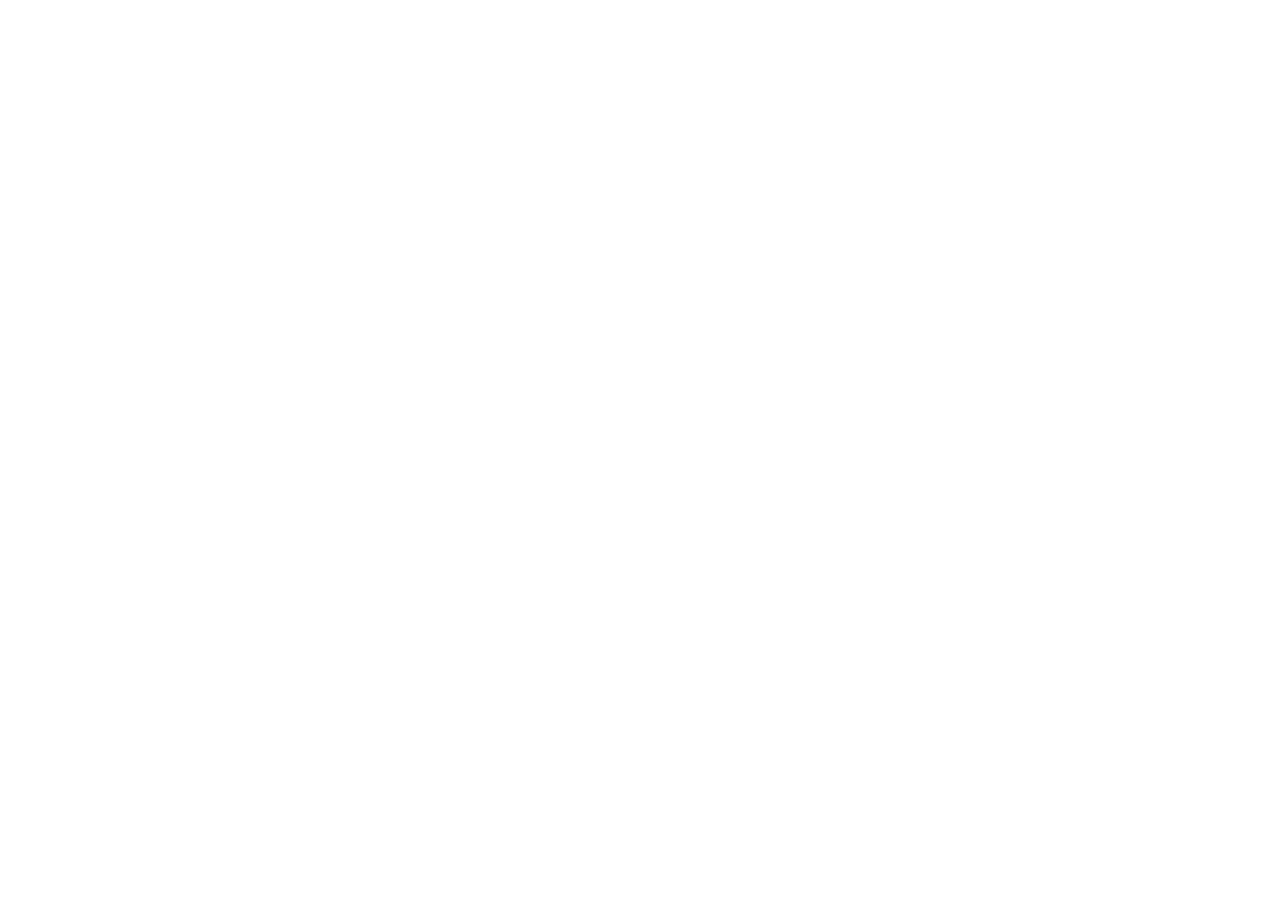
==== Assignment-3/index.html @ fb4c0ca7 "Assignment start" ====
<!DOCTYPE html>
<html lang="en">
    <head>
        <meta charset="utf-8">
        <meta name="viewport" content="width=device-width, initial-scale=1">
        <title></title>
        <link rel="stylesheet" href="css/style.css">
    </head>
    <body>
        
    </body>
</html>
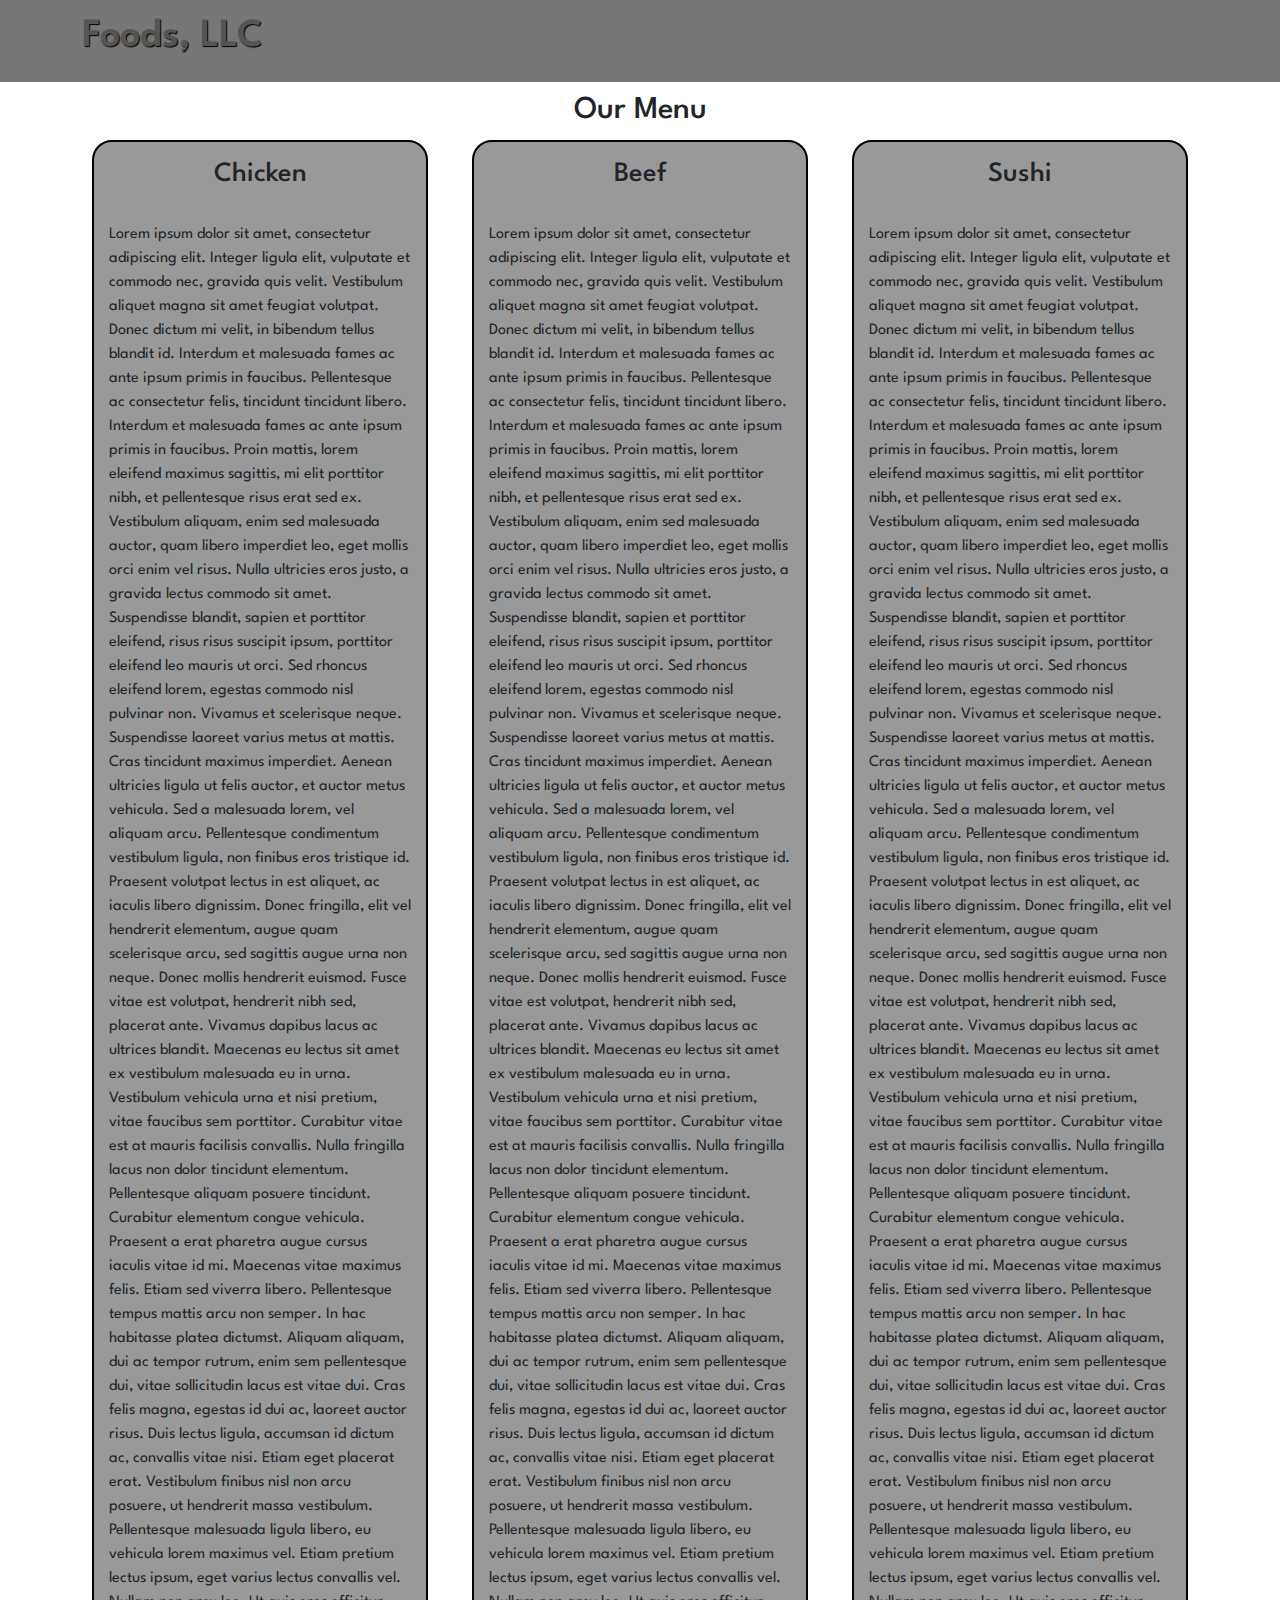
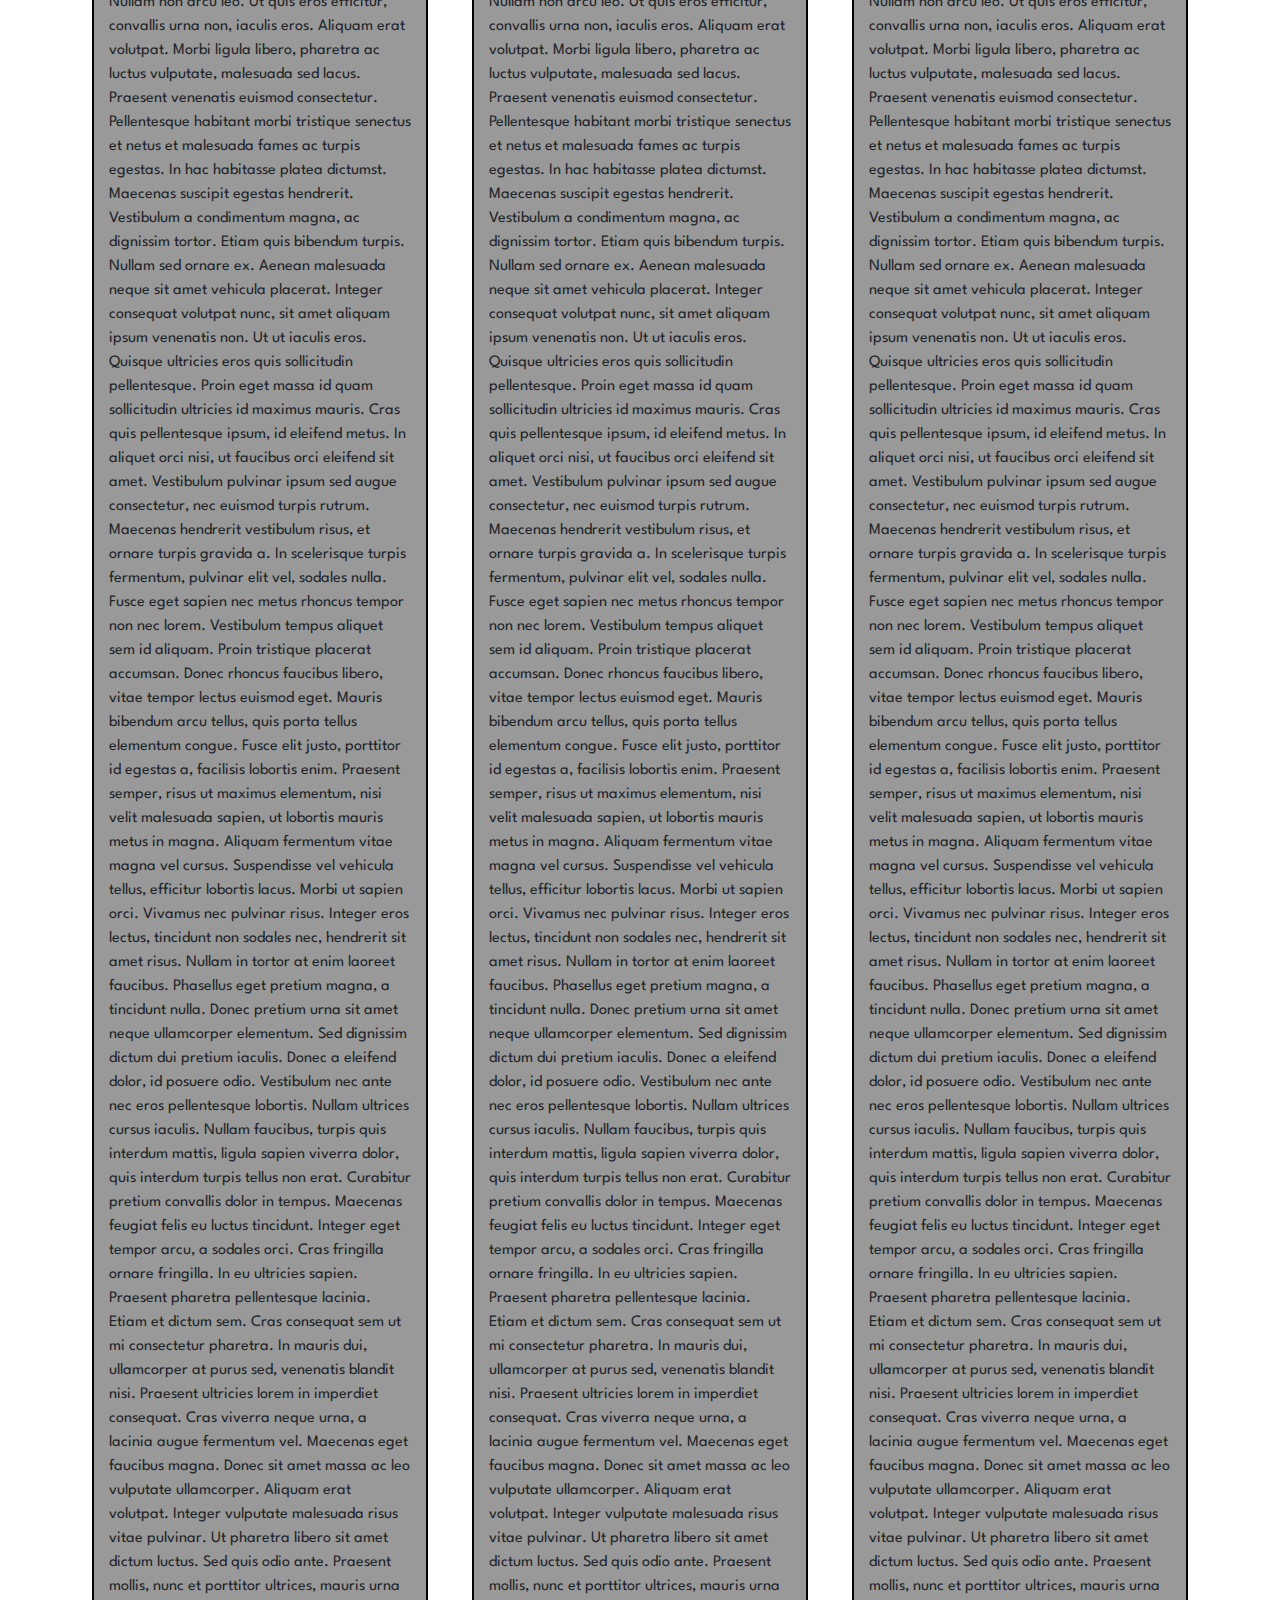
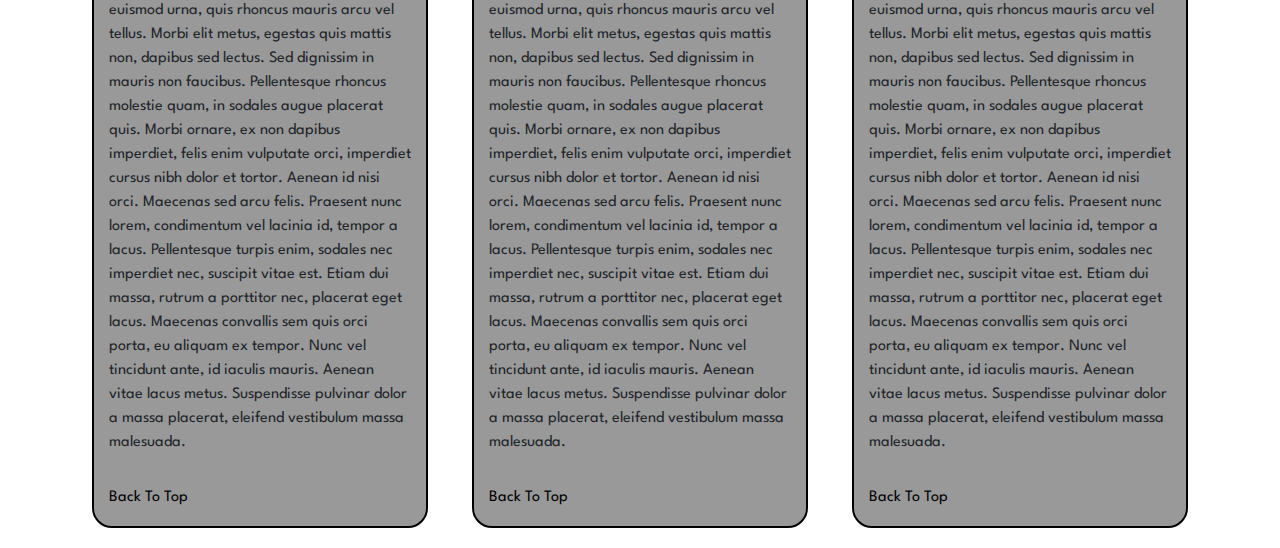
==== commit 886dc051: "Assignment 3" ====
--- a/Assignment-3/index.html
+++ b/Assignment-3/index.html
@@ -2,11 +2,103 @@
 <html lang="en">
     <head>
         <meta charset="utf-8">
-        <meta name="viewport" content="width=device-width, initial-scale=1">
-        <title></title>
+        <meta http-equiv="X-UA-Compatible" content="IE=edge">
+        <meta name="viewport" content="width=device-width, intial-scale=1">
+        <title>Assignment Solutuion for Module 3</title>
+        <link rel="stylesheet" href="css/bootstrap.css">
         <link rel="stylesheet" href="css/style.css">
+        <link href="https://fonts.googleapis.com/css2?family=League+Spartan:wght@100;200;300;400;500;600;700;800;900&display=swap" rel="stylesheet"> 
     </head>
     <body>
+
+        <header>
+            <nav class="navbar navbar-expand-md">
+                <div class="container">
+                    <a class="navbar-brand" href="#"><h1>Foods, LLC</h1></a>
+                    <button class="navbar-toggler" type="button" data-bs-toggle="collapse" data-bs-target="#navbarContent" aria-expanded="false" aria-label="Toggle navigation">
+                        <span class="navbar-toggler-icon"><svg xmlns="http://www.w3.org/2000/svg" width="16" height="16" fill="currentColor" class="bi bi-list" viewBox="0 0 16 16">
+                            <path fill-rule="evenodd" d="M2.5 12a.5.5 0 0 1 .5-.5h10a.5.5 0 0 1 0 1H3a.5.5 0 0 1-.5-.5zm0-4a.5.5 0 0 1 .5-.5h10a.5.5 0 0 1 0 1H3a.5.5 0 0 1-.5-.5zm0-4a.5.5 0 0 1 .5-.5h10a.5.5 0 0 1 0 1H3a.5.5 0 0 1-.5-.5z"/>
+                          </svg></span>
+                    </button>
+                    <div class="collapse navbar-collapse" id="navbarContent">
+                        <ul class="navbar-nav">
+                            <li class="nav-item">
+                                <a class="nav-link" href="#chicken">Chicken</a>
+                            </li>
+                            <li class="nav-item">
+                                <a class="nav-link" href="#beef">Beef</a>
+                            </li>
+                            <li class="nav-item">
+                                <a class="nav-link" href="#sushi">Sushi</a>
+                            </li>
+                        </ul>
+                    </div>
+                </div>
+
+            </nav>
+        </header>
+        <h2 class="text-center">Our Menu</h2>
+        <section class="container">
+            <div class="row">
+                <div class="col-lg-4 col-md-6 col-xs-12">
+                    <div class="ArticleContainer">
+                        <p id="chicken"><h3 class="text-center">Chicken</h3></p>
+                        <p class="ArticleBody">
+                            Lorem ipsum dolor sit amet, consectetur adipiscing elit. Integer ligula elit, vulputate et commodo nec, gravida quis velit. Vestibulum aliquet magna sit amet feugiat volutpat. Donec dictum mi velit, in bibendum tellus blandit id. Interdum et malesuada fames ac ante ipsum primis in faucibus. Pellentesque ac consectetur felis, tincidunt tincidunt libero. Interdum et malesuada fames ac ante ipsum primis in faucibus. Proin mattis, lorem eleifend maximus sagittis, mi elit porttitor nibh, et pellentesque risus erat sed ex. Vestibulum aliquam, enim sed malesuada auctor, quam libero imperdiet leo, eget mollis orci enim vel risus. Nulla ultricies eros justo, a gravida lectus commodo sit amet. Suspendisse blandit, sapien et porttitor eleifend, risus risus suscipit ipsum, porttitor eleifend leo mauris ut orci. Sed rhoncus eleifend lorem, egestas commodo nisl pulvinar non. Vivamus et scelerisque neque.
+                            Suspendisse laoreet varius metus at mattis. Cras tincidunt maximus imperdiet. Aenean ultricies ligula ut felis auctor, et auctor metus vehicula. Sed a malesuada lorem, vel aliquam arcu. Pellentesque condimentum vestibulum ligula, non finibus eros tristique id. Praesent volutpat lectus in est aliquet, ac iaculis libero dignissim. Donec fringilla, elit vel hendrerit elementum, augue quam scelerisque arcu, sed sagittis augue urna non neque. Donec mollis hendrerit euismod. Fusce vitae est volutpat, hendrerit nibh sed, placerat ante.
+                            Vivamus dapibus lacus ac ultrices blandit. Maecenas eu lectus sit amet ex vestibulum malesuada eu in urna. Vestibulum vehicula urna et nisi pretium, vitae faucibus sem porttitor. Curabitur vitae est at mauris facilisis convallis. Nulla fringilla lacus non dolor tincidunt elementum. Pellentesque aliquam posuere tincidunt. Curabitur elementum congue vehicula. Praesent a erat pharetra augue cursus iaculis vitae id mi. Maecenas vitae maximus felis. Etiam sed viverra libero.
+                            Pellentesque tempus mattis arcu non semper. In hac habitasse platea dictumst. Aliquam aliquam, dui ac tempor rutrum, enim sem pellentesque dui, vitae sollicitudin lacus est vitae dui. Cras felis magna, egestas id dui ac, laoreet auctor risus. Duis lectus ligula, accumsan id dictum ac, convallis vitae nisi. Etiam eget placerat erat. Vestibulum finibus nisl non arcu posuere, ut hendrerit massa vestibulum. Pellentesque malesuada ligula libero, eu vehicula lorem maximus vel. Etiam pretium lectus ipsum, eget varius lectus convallis vel. Nullam non arcu leo.
+                            Ut quis eros efficitur, convallis urna non, iaculis eros. Aliquam erat volutpat. Morbi ligula libero, pharetra ac luctus vulputate, malesuada sed lacus. Praesent venenatis euismod consectetur. Pellentesque habitant morbi tristique senectus et netus et malesuada fames ac turpis egestas. In hac habitasse platea dictumst. Maecenas suscipit egestas hendrerit. Vestibulum a condimentum magna, ac dignissim tortor. Etiam quis bibendum turpis. Nullam sed ornare ex.
+                            Aenean malesuada neque sit amet vehicula placerat. Integer consequat volutpat nunc, sit amet aliquam ipsum venenatis non. Ut ut iaculis eros. Quisque ultricies eros quis sollicitudin pellentesque. Proin eget massa id quam sollicitudin ultricies id maximus mauris. Cras quis pellentesque ipsum, id eleifend metus. In aliquet orci nisi, ut faucibus orci eleifend sit amet. Vestibulum pulvinar ipsum sed augue consectetur, nec euismod turpis rutrum. Maecenas hendrerit vestibulum risus, et ornare turpis gravida a. In scelerisque turpis fermentum, pulvinar elit vel, sodales nulla. Fusce eget sapien nec metus rhoncus tempor non nec lorem. Vestibulum tempus aliquet sem id aliquam.
+                            Proin tristique placerat accumsan. Donec rhoncus faucibus libero, vitae tempor lectus euismod eget. Mauris bibendum arcu tellus, quis porta tellus elementum congue. Fusce elit justo, porttitor id egestas a, facilisis lobortis enim. Praesent semper, risus ut maximus elementum, nisi velit malesuada sapien, ut lobortis mauris metus in magna. Aliquam fermentum vitae magna vel cursus. Suspendisse vel vehicula tellus, efficitur lobortis lacus. Morbi ut sapien orci. Vivamus nec pulvinar risus.
+                            Integer eros lectus, tincidunt non sodales nec, hendrerit sit amet risus. Nullam in tortor at enim laoreet faucibus. Phasellus eget pretium magna, a tincidunt nulla. Donec pretium urna sit amet neque ullamcorper elementum. Sed dignissim dictum dui pretium iaculis. Donec a eleifend dolor, id posuere odio. Vestibulum nec ante nec eros pellentesque lobortis. Nullam ultrices cursus iaculis. Nullam faucibus, turpis quis interdum mattis, ligula sapien viverra dolor, quis interdum turpis tellus non erat. Curabitur pretium convallis dolor in tempus. Maecenas feugiat felis eu luctus tincidunt. Integer eget tempor arcu, a sodales orci. Cras fringilla ornare fringilla. In eu ultricies sapien.
+                            Praesent pharetra pellentesque lacinia. Etiam et dictum sem. Cras consequat sem ut mi consectetur pharetra. In mauris dui, ullamcorper at purus sed, venenatis blandit nisi. Praesent ultricies lorem in imperdiet consequat. Cras viverra neque urna, a lacinia augue fermentum vel. Maecenas eget faucibus magna. Donec sit amet massa ac leo vulputate ullamcorper. Aliquam erat volutpat. Integer vulputate malesuada risus vitae pulvinar. Ut pharetra libero sit amet dictum luctus. Sed quis odio ante. Praesent mollis, nunc et porttitor ultrices, mauris urna euismod urna, quis rhoncus mauris arcu vel tellus. Morbi elit metus, egestas quis mattis non, dapibus sed lectus.
+                            Sed dignissim in mauris non faucibus. Pellentesque rhoncus molestie quam, in sodales augue placerat quis. Morbi ornare, ex non dapibus imperdiet, felis enim vulputate orci, imperdiet cursus nibh dolor et tortor. Aenean id nisi orci. Maecenas sed arcu felis. Praesent nunc lorem, condimentum vel lacinia id, tempor a lacus. Pellentesque turpis enim, sodales nec imperdiet nec, suscipit vitae est. Etiam dui massa, rutrum a porttitor nec, placerat eget lacus. Maecenas convallis sem quis orci porta, eu aliquam ex tempor. Nunc vel tincidunt ante, id iaculis mauris. Aenean vitae lacus metus. Suspendisse pulvinar dolor a massa placerat, eleifend vestibulum massa malesuada. 
+                        </p>
+                        <p><a class="TopReturn" href="index.html">Back To Top</a></p>
+                    </div>
+                </div>
+                <div class="col-lg-4 col-md-6 col-xs-12">
+                    <div class="ArticleContainer">
+                        <p id="beef"><h3 class="text-center">Beef</h3></p>
+                        <p class="ArticleBody">
+                            Lorem ipsum dolor sit amet, consectetur adipiscing elit. Integer ligula elit, vulputate et commodo nec, gravida quis velit. Vestibulum aliquet magna sit amet feugiat volutpat. Donec dictum mi velit, in bibendum tellus blandit id. Interdum et malesuada fames ac ante ipsum primis in faucibus. Pellentesque ac consectetur felis, tincidunt tincidunt libero. Interdum et malesuada fames ac ante ipsum primis in faucibus. Proin mattis, lorem eleifend maximus sagittis, mi elit porttitor nibh, et pellentesque risus erat sed ex. Vestibulum aliquam, enim sed malesuada auctor, quam libero imperdiet leo, eget mollis orci enim vel risus. Nulla ultricies eros justo, a gravida lectus commodo sit amet. Suspendisse blandit, sapien et porttitor eleifend, risus risus suscipit ipsum, porttitor eleifend leo mauris ut orci. Sed rhoncus eleifend lorem, egestas commodo nisl pulvinar non. Vivamus et scelerisque neque.
+                            Suspendisse laoreet varius metus at mattis. Cras tincidunt maximus imperdiet. Aenean ultricies ligula ut felis auctor, et auctor metus vehicula. Sed a malesuada lorem, vel aliquam arcu. Pellentesque condimentum vestibulum ligula, non finibus eros tristique id. Praesent volutpat lectus in est aliquet, ac iaculis libero dignissim. Donec fringilla, elit vel hendrerit elementum, augue quam scelerisque arcu, sed sagittis augue urna non neque. Donec mollis hendrerit euismod. Fusce vitae est volutpat, hendrerit nibh sed, placerat ante.
+                            Vivamus dapibus lacus ac ultrices blandit. Maecenas eu lectus sit amet ex vestibulum malesuada eu in urna. Vestibulum vehicula urna et nisi pretium, vitae faucibus sem porttitor. Curabitur vitae est at mauris facilisis convallis. Nulla fringilla lacus non dolor tincidunt elementum. Pellentesque aliquam posuere tincidunt. Curabitur elementum congue vehicula. Praesent a erat pharetra augue cursus iaculis vitae id mi. Maecenas vitae maximus felis. Etiam sed viverra libero.
+                            Pellentesque tempus mattis arcu non semper. In hac habitasse platea dictumst. Aliquam aliquam, dui ac tempor rutrum, enim sem pellentesque dui, vitae sollicitudin lacus est vitae dui. Cras felis magna, egestas id dui ac, laoreet auctor risus. Duis lectus ligula, accumsan id dictum ac, convallis vitae nisi. Etiam eget placerat erat. Vestibulum finibus nisl non arcu posuere, ut hendrerit massa vestibulum. Pellentesque malesuada ligula libero, eu vehicula lorem maximus vel. Etiam pretium lectus ipsum, eget varius lectus convallis vel. Nullam non arcu leo.
+                            Ut quis eros efficitur, convallis urna non, iaculis eros. Aliquam erat volutpat. Morbi ligula libero, pharetra ac luctus vulputate, malesuada sed lacus. Praesent venenatis euismod consectetur. Pellentesque habitant morbi tristique senectus et netus et malesuada fames ac turpis egestas. In hac habitasse platea dictumst. Maecenas suscipit egestas hendrerit. Vestibulum a condimentum magna, ac dignissim tortor. Etiam quis bibendum turpis. Nullam sed ornare ex.
+                            Aenean malesuada neque sit amet vehicula placerat. Integer consequat volutpat nunc, sit amet aliquam ipsum venenatis non. Ut ut iaculis eros. Quisque ultricies eros quis sollicitudin pellentesque. Proin eget massa id quam sollicitudin ultricies id maximus mauris. Cras quis pellentesque ipsum, id eleifend metus. In aliquet orci nisi, ut faucibus orci eleifend sit amet. Vestibulum pulvinar ipsum sed augue consectetur, nec euismod turpis rutrum. Maecenas hendrerit vestibulum risus, et ornare turpis gravida a. In scelerisque turpis fermentum, pulvinar elit vel, sodales nulla. Fusce eget sapien nec metus rhoncus tempor non nec lorem. Vestibulum tempus aliquet sem id aliquam.
+                            Proin tristique placerat accumsan. Donec rhoncus faucibus libero, vitae tempor lectus euismod eget. Mauris bibendum arcu tellus, quis porta tellus elementum congue. Fusce elit justo, porttitor id egestas a, facilisis lobortis enim. Praesent semper, risus ut maximus elementum, nisi velit malesuada sapien, ut lobortis mauris metus in magna. Aliquam fermentum vitae magna vel cursus. Suspendisse vel vehicula tellus, efficitur lobortis lacus. Morbi ut sapien orci. Vivamus nec pulvinar risus.
+                            Integer eros lectus, tincidunt non sodales nec, hendrerit sit amet risus. Nullam in tortor at enim laoreet faucibus. Phasellus eget pretium magna, a tincidunt nulla. Donec pretium urna sit amet neque ullamcorper elementum. Sed dignissim dictum dui pretium iaculis. Donec a eleifend dolor, id posuere odio. Vestibulum nec ante nec eros pellentesque lobortis. Nullam ultrices cursus iaculis. Nullam faucibus, turpis quis interdum mattis, ligula sapien viverra dolor, quis interdum turpis tellus non erat. Curabitur pretium convallis dolor in tempus. Maecenas feugiat felis eu luctus tincidunt. Integer eget tempor arcu, a sodales orci. Cras fringilla ornare fringilla. In eu ultricies sapien.
+                            Praesent pharetra pellentesque lacinia. Etiam et dictum sem. Cras consequat sem ut mi consectetur pharetra. In mauris dui, ullamcorper at purus sed, venenatis blandit nisi. Praesent ultricies lorem in imperdiet consequat. Cras viverra neque urna, a lacinia augue fermentum vel. Maecenas eget faucibus magna. Donec sit amet massa ac leo vulputate ullamcorper. Aliquam erat volutpat. Integer vulputate malesuada risus vitae pulvinar. Ut pharetra libero sit amet dictum luctus. Sed quis odio ante. Praesent mollis, nunc et porttitor ultrices, mauris urna euismod urna, quis rhoncus mauris arcu vel tellus. Morbi elit metus, egestas quis mattis non, dapibus sed lectus.
+                            Sed dignissim in mauris non faucibus. Pellentesque rhoncus molestie quam, in sodales augue placerat quis. Morbi ornare, ex non dapibus imperdiet, felis enim vulputate orci, imperdiet cursus nibh dolor et tortor. Aenean id nisi orci. Maecenas sed arcu felis. Praesent nunc lorem, condimentum vel lacinia id, tempor a lacus. Pellentesque turpis enim, sodales nec imperdiet nec, suscipit vitae est. Etiam dui massa, rutrum a porttitor nec, placerat eget lacus. Maecenas convallis sem quis orci porta, eu aliquam ex tempor. Nunc vel tincidunt ante, id iaculis mauris. Aenean vitae lacus metus. Suspendisse pulvinar dolor a massa placerat, eleifend vestibulum massa malesuada. 
+                        </p>
+                        <p><a class="TopReturn" href="index.html">Back To Top</a></p>
+                    </div>
+                </div>
+                <div class="col-lg-4 col-md-12 col-xs-12">
+                    <div class="ArticleContainer">
+                        <p id="sushi"><h3 class="text-center">Sushi</h3></p>
+                        <p class="ArticleBody">
+                            Lorem ipsum dolor sit amet, consectetur adipiscing elit. Integer ligula elit, vulputate et commodo nec, gravida quis velit. Vestibulum aliquet magna sit amet feugiat volutpat. Donec dictum mi velit, in bibendum tellus blandit id. Interdum et malesuada fames ac ante ipsum primis in faucibus. Pellentesque ac consectetur felis, tincidunt tincidunt libero. Interdum et malesuada fames ac ante ipsum primis in faucibus. Proin mattis, lorem eleifend maximus sagittis, mi elit porttitor nibh, et pellentesque risus erat sed ex. Vestibulum aliquam, enim sed malesuada auctor, quam libero imperdiet leo, eget mollis orci enim vel risus. Nulla ultricies eros justo, a gravida lectus commodo sit amet. Suspendisse blandit, sapien et porttitor eleifend, risus risus suscipit ipsum, porttitor eleifend leo mauris ut orci. Sed rhoncus eleifend lorem, egestas commodo nisl pulvinar non. Vivamus et scelerisque neque.
+                            Suspendisse laoreet varius metus at mattis. Cras tincidunt maximus imperdiet. Aenean ultricies ligula ut felis auctor, et auctor metus vehicula. Sed a malesuada lorem, vel aliquam arcu. Pellentesque condimentum vestibulum ligula, non finibus eros tristique id. Praesent volutpat lectus in est aliquet, ac iaculis libero dignissim. Donec fringilla, elit vel hendrerit elementum, augue quam scelerisque arcu, sed sagittis augue urna non neque. Donec mollis hendrerit euismod. Fusce vitae est volutpat, hendrerit nibh sed, placerat ante.
+                            Vivamus dapibus lacus ac ultrices blandit. Maecenas eu lectus sit amet ex vestibulum malesuada eu in urna. Vestibulum vehicula urna et nisi pretium, vitae faucibus sem porttitor. Curabitur vitae est at mauris facilisis convallis. Nulla fringilla lacus non dolor tincidunt elementum. Pellentesque aliquam posuere tincidunt. Curabitur elementum congue vehicula. Praesent a erat pharetra augue cursus iaculis vitae id mi. Maecenas vitae maximus felis. Etiam sed viverra libero.
+                            Pellentesque tempus mattis arcu non semper. In hac habitasse platea dictumst. Aliquam aliquam, dui ac tempor rutrum, enim sem pellentesque dui, vitae sollicitudin lacus est vitae dui. Cras felis magna, egestas id dui ac, laoreet auctor risus. Duis lectus ligula, accumsan id dictum ac, convallis vitae nisi. Etiam eget placerat erat. Vestibulum finibus nisl non arcu posuere, ut hendrerit massa vestibulum. Pellentesque malesuada ligula libero, eu vehicula lorem maximus vel. Etiam pretium lectus ipsum, eget varius lectus convallis vel. Nullam non arcu leo.
+                            Ut quis eros efficitur, convallis urna non, iaculis eros. Aliquam erat volutpat. Morbi ligula libero, pharetra ac luctus vulputate, malesuada sed lacus. Praesent venenatis euismod consectetur. Pellentesque habitant morbi tristique senectus et netus et malesuada fames ac turpis egestas. In hac habitasse platea dictumst. Maecenas suscipit egestas hendrerit. Vestibulum a condimentum magna, ac dignissim tortor. Etiam quis bibendum turpis. Nullam sed ornare ex.
+                            Aenean malesuada neque sit amet vehicula placerat. Integer consequat volutpat nunc, sit amet aliquam ipsum venenatis non. Ut ut iaculis eros. Quisque ultricies eros quis sollicitudin pellentesque. Proin eget massa id quam sollicitudin ultricies id maximus mauris. Cras quis pellentesque ipsum, id eleifend metus. In aliquet orci nisi, ut faucibus orci eleifend sit amet. Vestibulum pulvinar ipsum sed augue consectetur, nec euismod turpis rutrum. Maecenas hendrerit vestibulum risus, et ornare turpis gravida a. In scelerisque turpis fermentum, pulvinar elit vel, sodales nulla. Fusce eget sapien nec metus rhoncus tempor non nec lorem. Vestibulum tempus aliquet sem id aliquam.
+                            Proin tristique placerat accumsan. Donec rhoncus faucibus libero, vitae tempor lectus euismod eget. Mauris bibendum arcu tellus, quis porta tellus elementum congue. Fusce elit justo, porttitor id egestas a, facilisis lobortis enim. Praesent semper, risus ut maximus elementum, nisi velit malesuada sapien, ut lobortis mauris metus in magna. Aliquam fermentum vitae magna vel cursus. Suspendisse vel vehicula tellus, efficitur lobortis lacus. Morbi ut sapien orci. Vivamus nec pulvinar risus.
+                            Integer eros lectus, tincidunt non sodales nec, hendrerit sit amet risus. Nullam in tortor at enim laoreet faucibus. Phasellus eget pretium magna, a tincidunt nulla. Donec pretium urna sit amet neque ullamcorper elementum. Sed dignissim dictum dui pretium iaculis. Donec a eleifend dolor, id posuere odio. Vestibulum nec ante nec eros pellentesque lobortis. Nullam ultrices cursus iaculis. Nullam faucibus, turpis quis interdum mattis, ligula sapien viverra dolor, quis interdum turpis tellus non erat. Curabitur pretium convallis dolor in tempus. Maecenas feugiat felis eu luctus tincidunt. Integer eget tempor arcu, a sodales orci. Cras fringilla ornare fringilla. In eu ultricies sapien.
+                            Praesent pharetra pellentesque lacinia. Etiam et dictum sem. Cras consequat sem ut mi consectetur pharetra. In mauris dui, ullamcorper at purus sed, venenatis blandit nisi. Praesent ultricies lorem in imperdiet consequat. Cras viverra neque urna, a lacinia augue fermentum vel. Maecenas eget faucibus magna. Donec sit amet massa ac leo vulputate ullamcorper. Aliquam erat volutpat. Integer vulputate malesuada risus vitae pulvinar. Ut pharetra libero sit amet dictum luctus. Sed quis odio ante. Praesent mollis, nunc et porttitor ultrices, mauris urna euismod urna, quis rhoncus mauris arcu vel tellus. Morbi elit metus, egestas quis mattis non, dapibus sed lectus.
+                            Sed dignissim in mauris non faucibus. Pellentesque rhoncus molestie quam, in sodales augue placerat quis. Morbi ornare, ex non dapibus imperdiet, felis enim vulputate orci, imperdiet cursus nibh dolor et tortor. Aenean id nisi orci. Maecenas sed arcu felis. Praesent nunc lorem, condimentum vel lacinia id, tempor a lacus. Pellentesque turpis enim, sodales nec imperdiet nec, suscipit vitae est. Etiam dui massa, rutrum a porttitor nec, placerat eget lacus. Maecenas convallis sem quis orci porta, eu aliquam ex tempor. Nunc vel tincidunt ante, id iaculis mauris. Aenean vitae lacus metus. Suspendisse pulvinar dolor a massa placerat, eleifend vestibulum massa malesuada. 
+                        </p>
+                        <p><a class="TopReturn text-right" href="index.html">Back To Top</a></p>
+                    </div>
+                </div>
+            </div>
+        </section>
+            
         
+        <script src="js/jquery-2.1.4.min.js"></script>
+        <script src="js/bootstrap.js"></script>
     </body>
 </html>--- a/Assignment-3/css/style.css
+++ b/Assignment-3/css/style.css
@@ -0,0 +1,92 @@
+* {
+    box-sizing: border-box;
+}
+
+body {
+    margin: 0;
+    padding: 0;
+    font-size: 16px;
+    font-family: 'League Spartan', sans-serif;
+}
+
+.navbar-brand h1 {
+    color: #555;
+    text-shadow: 1px 1px 1px #000;
+    font-size: 2em;
+    font-weight: 600;
+}
+
+.navbar-brand a:hover, .navbar-brand a:active {
+    color: #555;
+    text-shadow: 1px 1px 1px #000;
+    font-size: 2em;
+}
+
+.collapse {
+    color: #000;
+}
+
+.navbar {
+    background: #777;
+}
+.navbar-nav {
+    text-align: center;
+    width: auto;
+}
+
+.nav-item a {
+    text-decoration: none;
+    padding: 8px;
+    color: #000;
+
+
+}
+
+.nav-item:hover, .nav-item:active {
+    background:  #888;
+    opacity: 0.7;
+    color: #fff;
+}
+
+h2 {
+    margin: 10px 0 10px 0;
+}
+
+h3 {
+    margin: 10px 0 0 0;
+}
+
+/* --- Text Section -- */
+
+.row {
+    padding: 0;
+}
+
+.ArticleContainer {
+    float: left;
+    border: 2px solid #000;
+    border-radius: 20px;
+    background: #999;
+    margin: 0 10px 20px 10px;
+}
+
+.ArticleBody {
+    padding: 15px;
+}
+@media (min-width: 768px) {
+    .navbar-nav {
+        display: none;
+    }
+}
+
+.TopReturn {
+    padding: 15px;
+    color: #000;
+    text-decoration: none;
+}
+
+.TopReturn a:hover, .TopReturn a:active, .TopReturn a:visited {
+    color: #000;
+    text-decoration: none;
+
+}